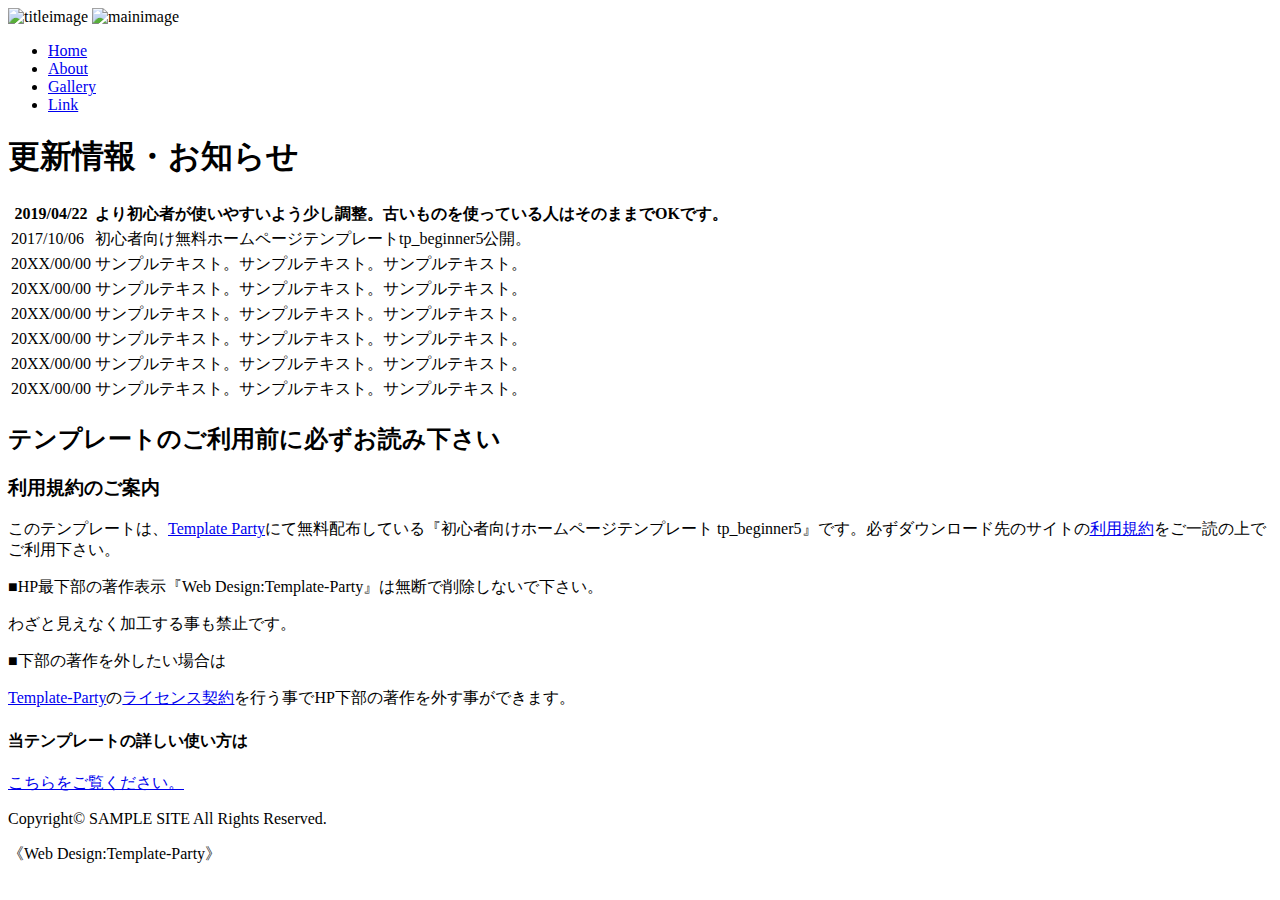
==== index.html @ b531a44a "Create index.html" ====
<!DOCTYPE html>
<html lang=ja>

<head>
  <meta charset="UTF-8">
  <meta name="viewport" content="width=device-width, initial-scale=1.0">
  <meta http-equiv="X-UA-Compatible" content="ie=edge">
  <title>sample</title>
  <link rel="stylesheet" type="text/css" href="sample.css">
</head>

<body>
  <div class="header">
    <a class="title"><img src="img/logo.png" alt="titleimage"></a>
    <img src="img/mainimg.jpg" alt="mainimage">
    <nav>
      <ul>
        <li><a href="index.html">Home</a></li>
        <li><a href="about.html">About</a></li>
        <li><a href="gallery.html">Gallery</a></li>
        <li><a href="link.html">Link</a></li>
      </ul>
    </nav>
  </div>
  <div class="top">
    <h1 class="bgorange">更新情報・お知らせ</h1>
    <table>
      <tr>
        <th>2019/04/22</th><th>より初心者が使いやすいよう少し調整。古いものを使っている人はそのままでOKです。</th>
      </tr>
      <tr>
        <td>2017/10/06</td><td>初心者向け無料ホームページテンプレートtp_beginner5公開。</td>
      </tr>
      <tr>
        <td>20XX/00/00</td><td>サンプルテキスト。サンプルテキスト。サンプルテキスト。</td>
      </tr>
      <tr>
        <td>20XX/00/00</td><td>サンプルテキスト。サンプルテキスト。サンプルテキスト。</td>
      </tr>
      <tr>
        <td>20XX/00/00</td><td>サンプルテキスト。サンプルテキスト。サンプルテキスト。</td>
      </tr>
      <tr>
        <td>20XX/00/00</td><td>サンプルテキスト。サンプルテキスト。サンプルテキスト。</td>
      </tr>
      <tr>
        <td>20XX/00/00</td><td>サンプルテキスト。サンプルテキスト。サンプルテキスト。</td>
      </tr>
      <tr>
        <td>20XX/00/00</td><td>サンプルテキスト。サンプルテキスト。サンプルテキスト。</td>
      </tr>
    </table>
  </div>
  <div class="rurls">
    <h2 class="bgorange">テンプレートのご利用前に必ずお読み下さい</h2>
    <h3 class="white">利用規約のご案内</h3>
    <p>このテンプレートは、<a href="#">Template Party</a>にて無料配布している『初心者向けホームページテンプレート tp_beginner5』です。必ずダウンロード先のサイトの<a href="#">利用規約</a>をご一読の上でご利用下さい。</p>
    <p class="orange">■HP最下部の著作表示『Web Design:Template-Party』は無断で削除しないで下さい。</p>
    <p>わざと見えなく加工する事も禁止です。</p>
    <p class="orange">■下部の著作を外したい場合は</p>
    <p><a href="#">Template-Party</a>の<a href="#">ライセンス契約</a>を行う事でHP下部の著作を外す事ができます。</p>
    <h4 class="white">当テンプレートの詳しい使い方は</h4>
    <p><a href="#">こちらをご覧ください。</a></p>
  </div>
  <footer>
    <p>Copyright© SAMPLE SITE All Rights Reserved.</p>
    <p>《Web Design:Template-Party》</p>
  </footer>
</body>

</html>
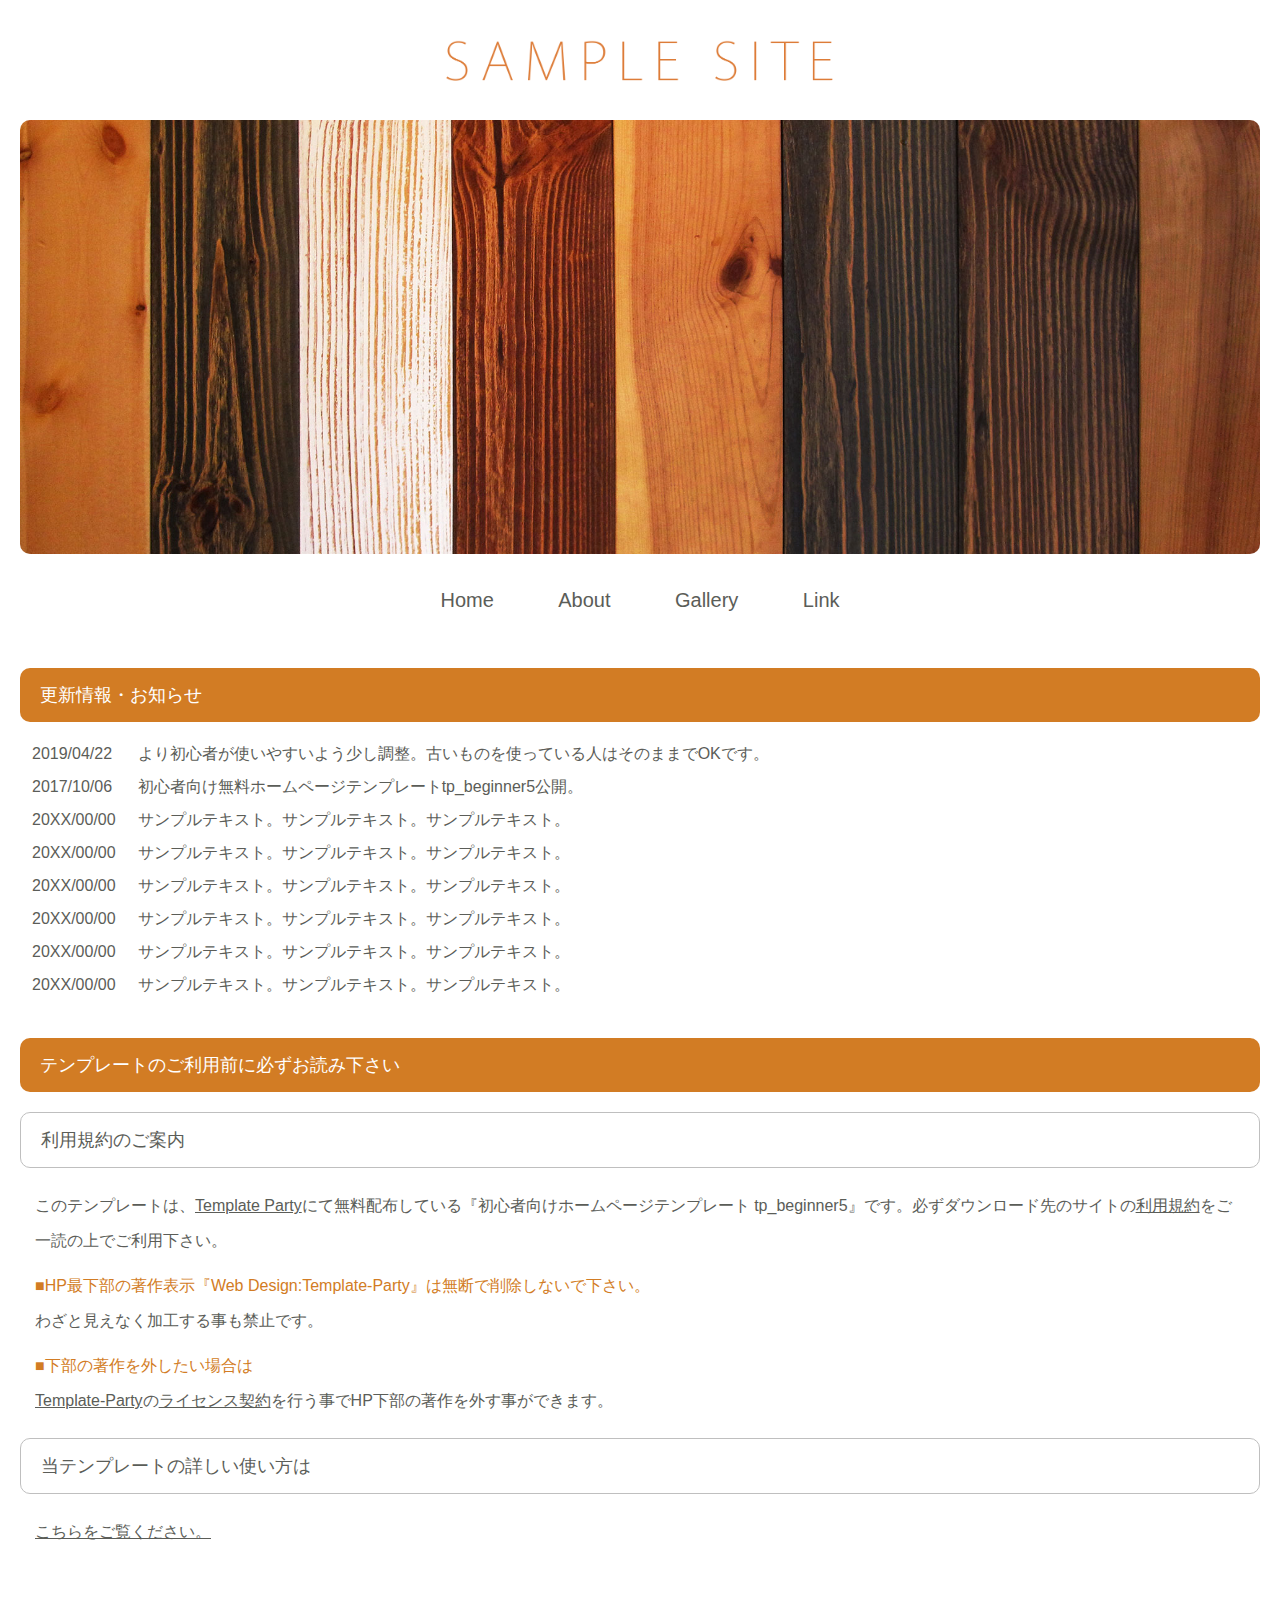
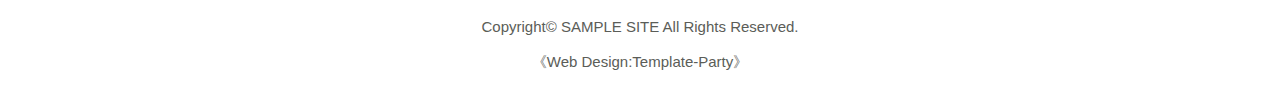
==== commit faea00e7: "Update index.html" ====
--- a/index.html
+++ b/index.html
@@ -11,8 +11,8 @@
 
 <body>
   <div class="header">
-    <a class="title"><img src="img/logo.png" alt="titleimage"></a>
-    <img src="img/mainimg.jpg" alt="mainimage">
+    <a class="title"><img src="logo.png" alt="titleimage"></a>
+    <img src="mainimg.jpg" alt="mainimage">
     <nav>
       <ul>
         <li><a href="index.html">Home</a></li>
--- a/sample.css
+++ b/sample.css
@@ -0,0 +1,171 @@
+@charset "utf-8";
+
+body {
+  font-family: "ヒラギノ角ゴ Pro W3", "Hiragino Kaku Gothic Pro", "メイリオ", Meiryo, Osaka, "ＭＳ Ｐゴシック", "MS PGothic", sans-serif;
+  margin: 20px;
+}
+
+.header {
+  text-align: center;
+}
+
+.title img {
+  width: 400px;
+　height: 40px;
+  margin: 20px 30px 20px 30px;
+}
+
+.header a {
+  text-decoration: none;
+}
+
+img {
+  width: 100%;
+　height: 200px;
+  margin: 15px 0;
+  border-radius: 10px;
+}
+
+ul {
+  padding: 0;
+}
+
+li {
+  list-style-type: none;
+  font-size: 20px;
+  display: inline-block;
+  padding: 0 30px 10px 30px;
+}
+
+li a {
+  color: #5b5d58;
+}
+
+li a:hover {
+  color: #d27c24;
+  transition: 0.9s;
+}
+
+li:hover {
+  border-bottom: solid 4px #d27c24;
+}
+
+.top {
+  padding: 10px 0;
+}
+
+h1, h2, h3, h4, h5, h6 {
+  border-radius: 10px;
+  padding: 15px 20px;
+  margin: 20px 0;
+  font-weight: normal;
+  font-size: 18px;
+}
+
+.bgorange {
+  color: #fff;
+  background-color: #d27c24;
+}
+
+.orange, spam {
+  margin-top: 10px;
+  color: #d27c24;
+}
+
+.howto.orange {
+  font-weight: bold;
+}
+
+th, td {
+  text-align: left;
+  vertical-align: baseline;
+  padding: 0 10px 10px 10px;
+  font-family: "ヒラギノ角ゴ Pro W3", "Hiragino Kaku Gothic Pro", "メイリオ", Meiryo, Osaka, "ＭＳ Ｐゴシック", "MS PGothic", sans-serif;
+  font-size: 16px;
+  color: #5b5d58;
+  font-weight: 500;
+}
+
+.sample table, .link table {
+  width: 100%;
+  border: solid 1px #a4a4a4;
+}
+
+.sample th , .link th{
+  padding: 10px 10px;
+  background-color: #ebebeb;
+}
+
+.line1 {
+  width: 30%;
+  padding-top: 15px;
+  padding-bottom: 15px;
+  text-align: center;
+}
+
+.line2 {
+  width:70%;
+  padding: 15px 10px;
+  vertical-align: middle;
+}
+
+.link a {
+  color: #5b5d58;
+}
+
+.link img {
+  border-radius: 0;
+  margin: 0;
+}
+
+p {
+  color: #5b5d58;
+  margin: 0 15px;
+  font-weight: 400;
+  font-size: 16px;
+  line-height: 35px;
+}
+
+p a {
+  color: #5b5d58;
+}
+
+.white {
+  color: #5b5d58;
+  border: solid 1px #bfbfbf;
+}
+
+.gray {
+  background-color: #e9e9e2;
+  border-radius: 5px;
+  padding: 5px 10px;
+  margin-left: 15px;
+  color: #5b5d58;
+  font-weight: 400;
+}
+
+.gallerys img {
+  width: 150px;
+  height: 150px;
+  border-radius: 0;
+  margin: 0;
+}
+
+.gallerys p {
+  display: inline-block;
+  vertical-align: top;
+  margin: 20px;
+}
+
+.gallerys {
+  border-bottom: solid 1px #bfbfbf;
+}
+
+footer {
+  margin-top: 60px;
+}
+
+footer p {
+  text-align: center;
+  font-size: 15px;
+}
